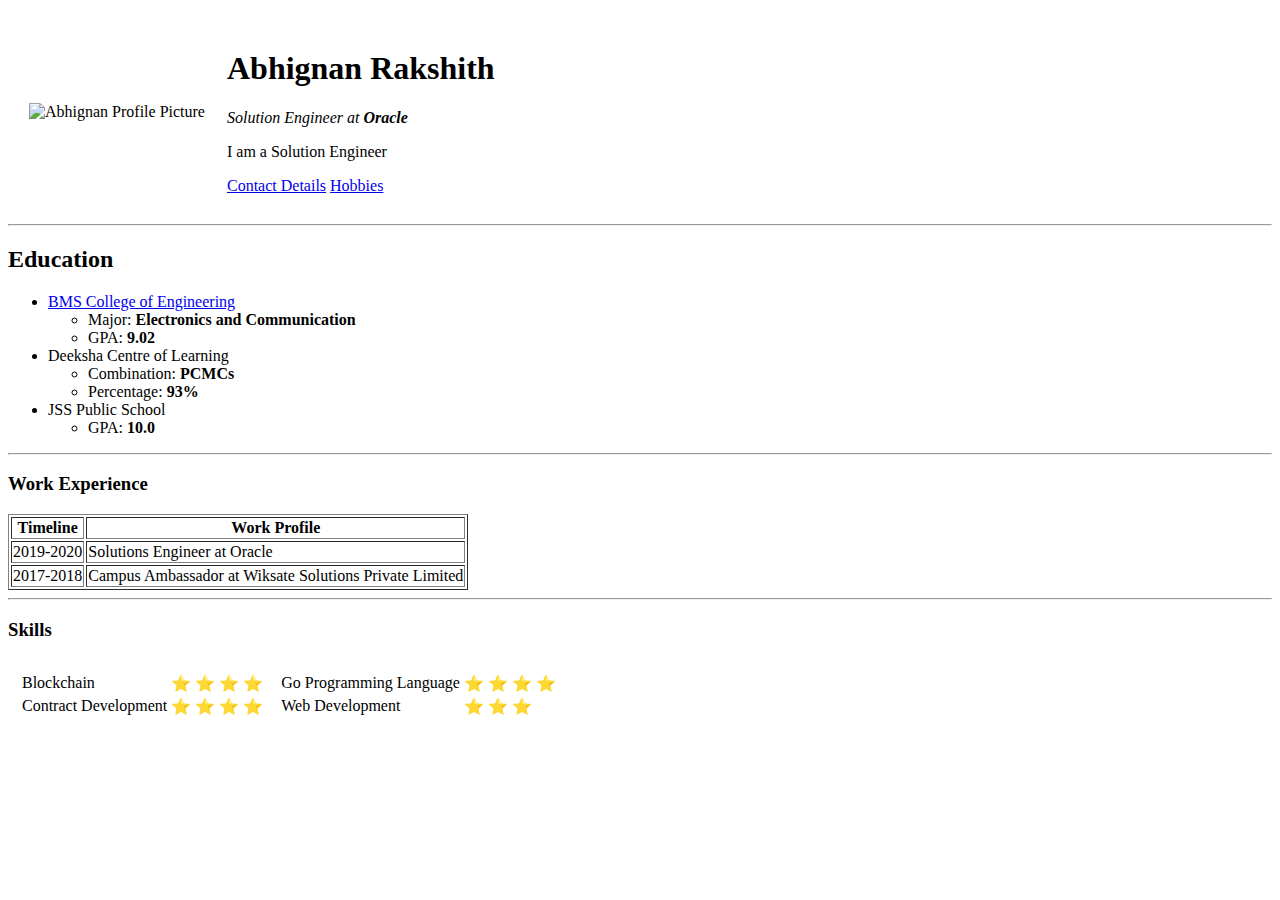
==== index.html @ 3000f34a "Initial cv website files added" ====
<!DOCTYPE html>
<html lang="en">
<head>
    <meta charset="UTF-8">
    <meta name="viewport" content="width=device-width, initial-scale=1.0">
    <meta http-equiv="X-UA-Compatible" content="ie=edge">
    <meta name="description" content="This page is about Abhignan Rakshith">
    <title>Abhignan Rakshith</title>
</head>
<body>
    <table cellspacing="20">
        <tr>
            <td> <img src="https://hosting.photobucket.com/images/i/abhignan27/Abhignan.png?width=1920&height=1080&fit=bounds" width="150" height="150" alt="Abhignan Profile Picture"></td>
            <td><h1>Abhignan Rakshith</h1>
                <p><em>Solution Engineer at <strong>Oracle</strong></em></p>
                <p>I am a Solution Engineer</p>
                <a href="contact.html" target="_blank">Contact Details</a>
                <a href="hobbies.html" target="_blank">Hobbies</a>
            </td>
        </tr>
    </table>
       
    
    <hr size="2" unshaded>
    <h2>Education</h2>
    <ul>
        <li><a href="https://www.bmsce.ac.in/" target="_blank">BMS College of Engineering</a></li>
        <ul>
            <li>Major: <strong>Electronics and Communication</strong></li>
            <li>GPA: <strong>9.02</strong></li>
        </ul>
        <li>Deeksha Centre of Learning</li>
            <ul>
                <li>Combination: <strong>PCMCs</strong></li>
                <li>Percentage: <strong>93%</strong></li>
            </ul>
        <li>JSS Public School</li>
            <ul>
                <li>GPA: <strong>10.0</strong></li>
            </ul>

    </ul>
    <hr size="2" unshaded>
    <h3>Work Experience</h3>
    <table border="1px">
        <thead>
            <tr>
                <th>Timeline</th>
                <th>Work Profile</th>
            </tr>
        </thead>
    <tbody>
            <tr>
                    <td>2019-2020</td>
                    <td>Solutions Engineer at Oracle</td>
            
                    
                </tr>
                <tr>
                        <td>2017-2018</td>
                        <td>Campus Ambassador at Wiksate Solutions Private Limited</td>
                </tr>
    </tbody>    


    </table>
    <hr size="2" unshaded>
    <h3>Skills</h3>
   
    <table cellspacing="10px"> 
        <tbody>
            <tr>
                <td>
                    <table>
        
                        <tbody>
                            <tr>
                                <td>Blockchain</td> 
                                <td>⭐ ⭐ ⭐ ⭐</td>
                            </tr>
                            <tr>
                                <td> Contract Development</td>
                                <td>⭐ ⭐ ⭐ ⭐</td>
                            </tr>
                        </tbody>
                                
                    </table>
                </td> 
                <td>                  
                    <table>
                        <tbody>
                            <tr>
                                <td>Go Programming Language</td>
                                    <td>⭐ ⭐ ⭐ ⭐</td>
                            </tr>
                            <tr>
                                <td>Web Development</td>
                                <td>⭐ ⭐ ⭐</td>
                            </tr>
                            </tbody>
                    </table>
                </td>   

            </tr>
        </tbody>
    </table>
   
    




</body>
</html>
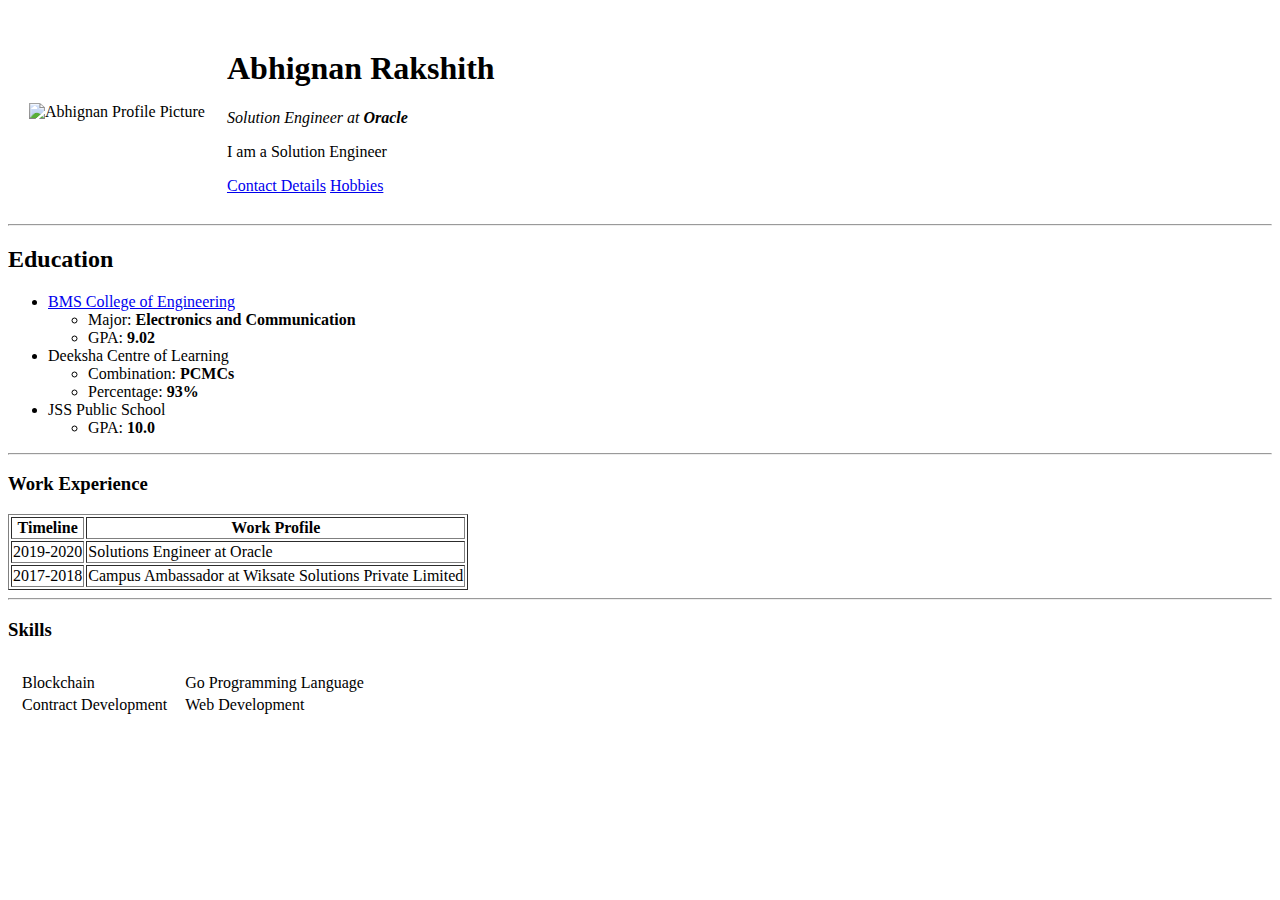
==== commit 58745025: "Html file edited" ====
--- a/index.html
+++ b/index.html
@@ -10,7 +10,7 @@
 <body>
     <table cellspacing="20">
         <tr>
-            <td> <img src="https://hosting.photobucket.com/images/i/abhignan27/Abhignan.png?width=1920&height=1080&fit=bounds" width="150" height="150" alt="Abhignan Profile Picture"></td>
+            <td> <img src="Abhignan.png" width="150" height="150" alt="Abhignan Profile Picture"></td>
             <td><h1>Abhignan Rakshith</h1>
                 <p><em>Solution Engineer at <strong>Oracle</strong></em></p>
                 <p>I am a Solution Engineer</p>
@@ -76,11 +76,11 @@
                         <tbody>
                             <tr>
                                 <td>Blockchain</td> 
-                                <td>⭐ ⭐ ⭐ ⭐</td>
+                               
                             </tr>
                             <tr>
                                 <td> Contract Development</td>
-                                <td>⭐ ⭐ ⭐ ⭐</td>
+                              
                             </tr>
                         </tbody>
                                 
@@ -91,11 +91,11 @@
                         <tbody>
                             <tr>
                                 <td>Go Programming Language</td>
-                                    <td>⭐ ⭐ ⭐ ⭐</td>
+                                   
                             </tr>
                             <tr>
                                 <td>Web Development</td>
-                                <td>⭐ ⭐ ⭐</td>
+                              
                             </tr>
                             </tbody>
                     </table>
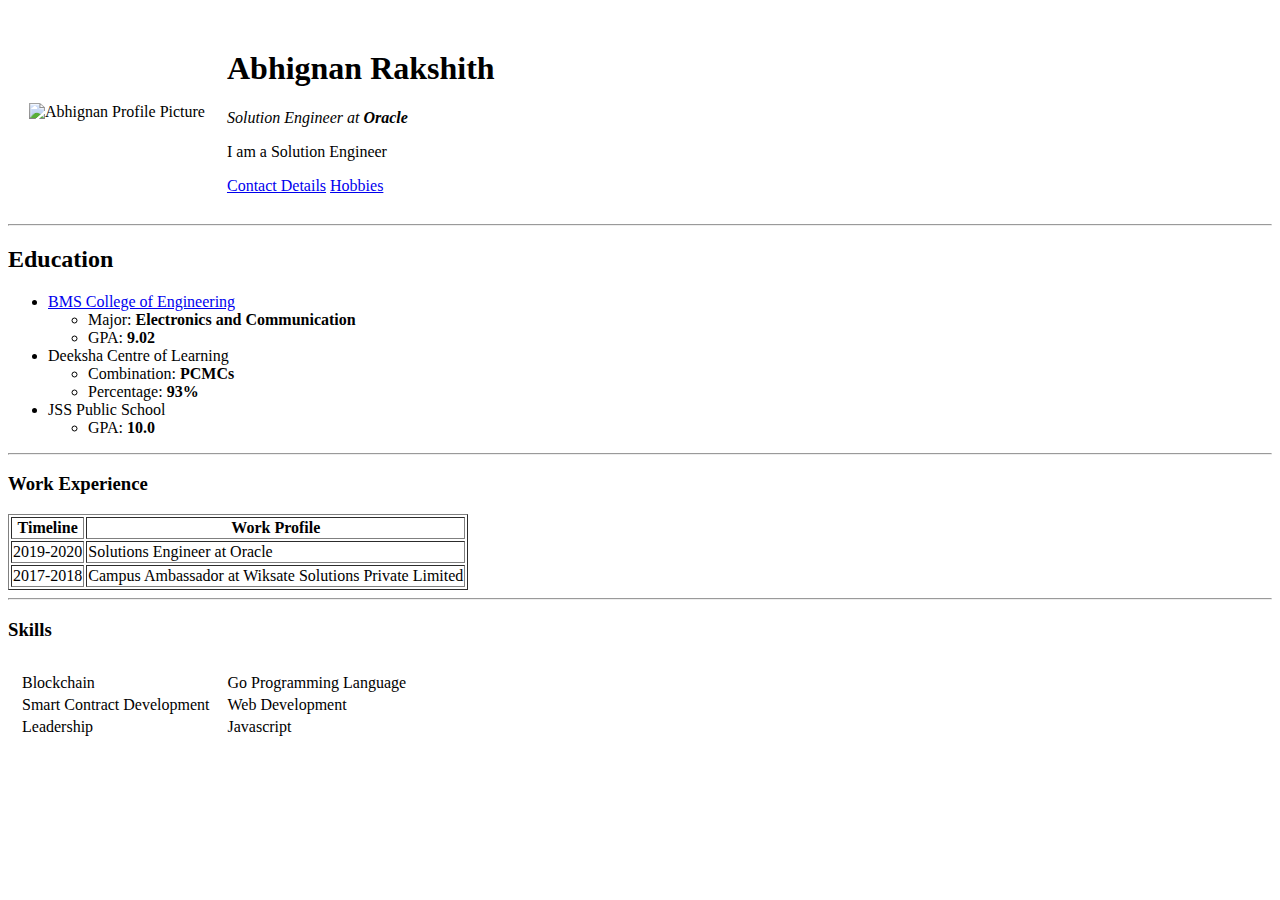
==== commit 6f7f500b: "New skills added" ====
--- a/index.html
+++ b/index.html
@@ -79,8 +79,11 @@
                                
                             </tr>
                             <tr>
-                                <td> Contract Development</td>
+                                <td> Smart Contract Development</td>
                               
+                            </tr>
+                            <tr>
+                                <td>Leadership</td>
                             </tr>
                         </tbody>
                                 
@@ -96,6 +99,9 @@
                             <tr>
                                 <td>Web Development</td>
                               
+                            </tr>
+                            <tr>
+                                <td>Javascript</td>
                             </tr>
                             </tbody>
                     </table>
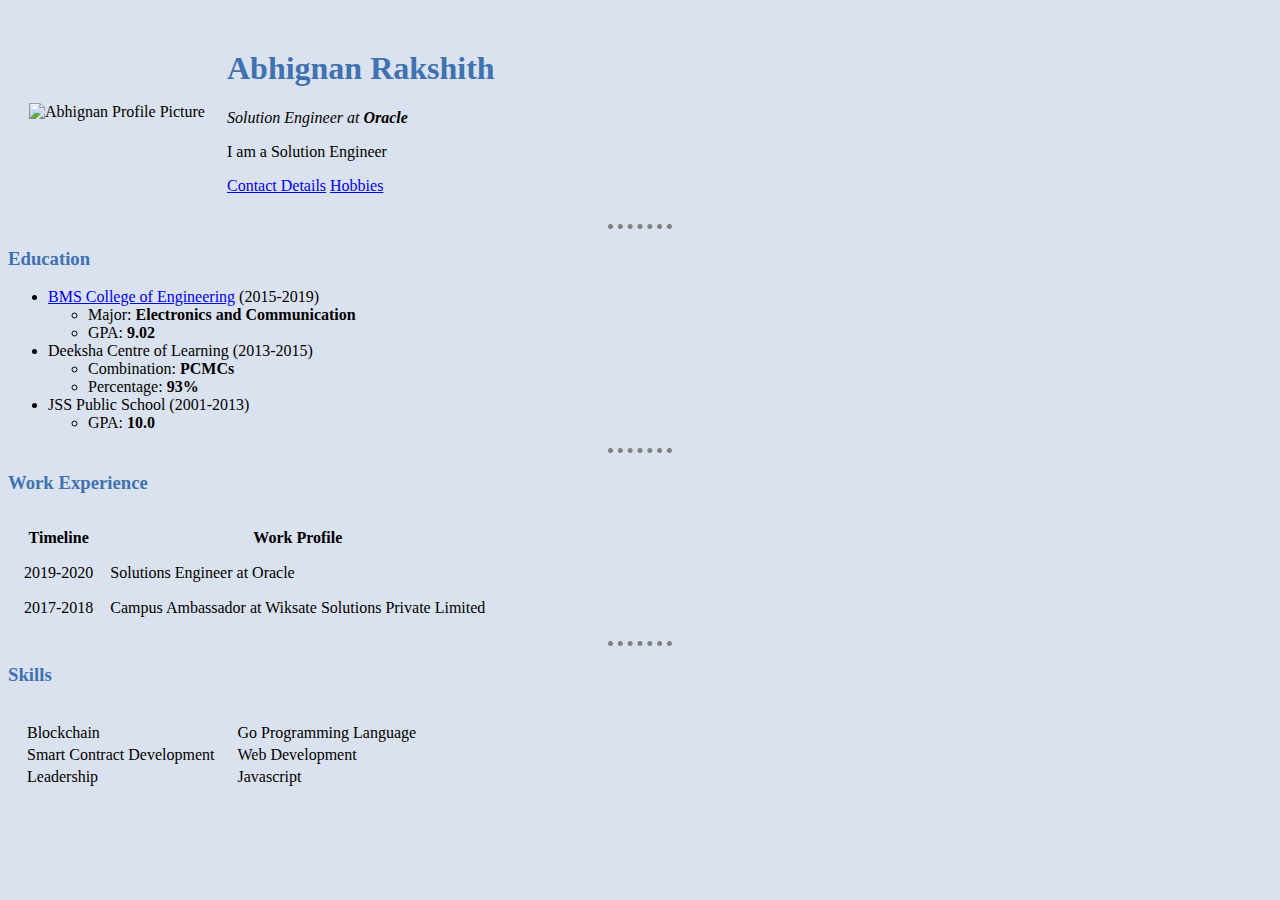
==== commit a26bf6e2: "FIle updated with styles.css" ====
--- a/index.html
+++ b/index.html
@@ -4,8 +4,10 @@
     <meta charset="UTF-8">
     <meta name="viewport" content="width=device-width, initial-scale=1.0">
     <meta http-equiv="X-UA-Compatible" content="ie=edge">
-    <meta name="description" content="This page is about Abhignan Rakshith">
+    <meta name="description" content="Abhignan Rakshith CV">
     <title>Abhignan Rakshith</title>
+    <link rel="stylesheet" href="/styles.css">
+    
 </head>
 <body>
     <table cellspacing="20">
@@ -22,19 +24,19 @@
        
     
     <hr size="2" unshaded>
-    <h2>Education</h2>
+    <h3>Education</h3>
     <ul>
-        <li><a href="https://www.bmsce.ac.in/" target="_blank">BMS College of Engineering</a></li>
+        <li><a href="https://www.bmsce.ac.in/" target="_blank">BMS College of Engineering</a> (2015-2019)</li>
         <ul>
             <li>Major: <strong>Electronics and Communication</strong></li>
             <li>GPA: <strong>9.02</strong></li>
         </ul>
-        <li>Deeksha Centre of Learning</li>
+        <li>Deeksha Centre of Learning  (2013-2015)</li>
             <ul>
                 <li>Combination: <strong>PCMCs</strong></li>
                 <li>Percentage: <strong>93%</strong></li>
             </ul>
-        <li>JSS Public School</li>
+        <li>JSS Public School  (2001-2013)</li>
             <ul>
                 <li>GPA: <strong>10.0</strong></li>
             </ul>
@@ -42,7 +44,7 @@
     </ul>
     <hr size="2" unshaded>
     <h3>Work Experience</h3>
-    <table border="1px">
+    <table cellspacing="15px">
         <thead>
             <tr>
                 <th>Timeline</th>
@@ -67,7 +69,8 @@
     <hr size="2" unshaded>
     <h3>Skills</h3>
    
-    <table cellspacing="10px"> 
+
+    <table cellspacing="15px"> 
         <tbody>
             <tr>
                 <td>
@@ -111,6 +114,7 @@
         </tbody>
     </table>
    
+   
     
 
 
--- a/styles.css
+++ b/styles.css
@@ -0,0 +1,17 @@
+
+body{
+background-color:#dbe2ef; 
+            
+}
+hr{
+    border-style:dotted none none;
+    height: 0%;
+    width: 5%;
+    border-color: gray;
+    border-width: 5px;
+            
+}
+
+h1,h3{
+    color: #3f72af;
+}